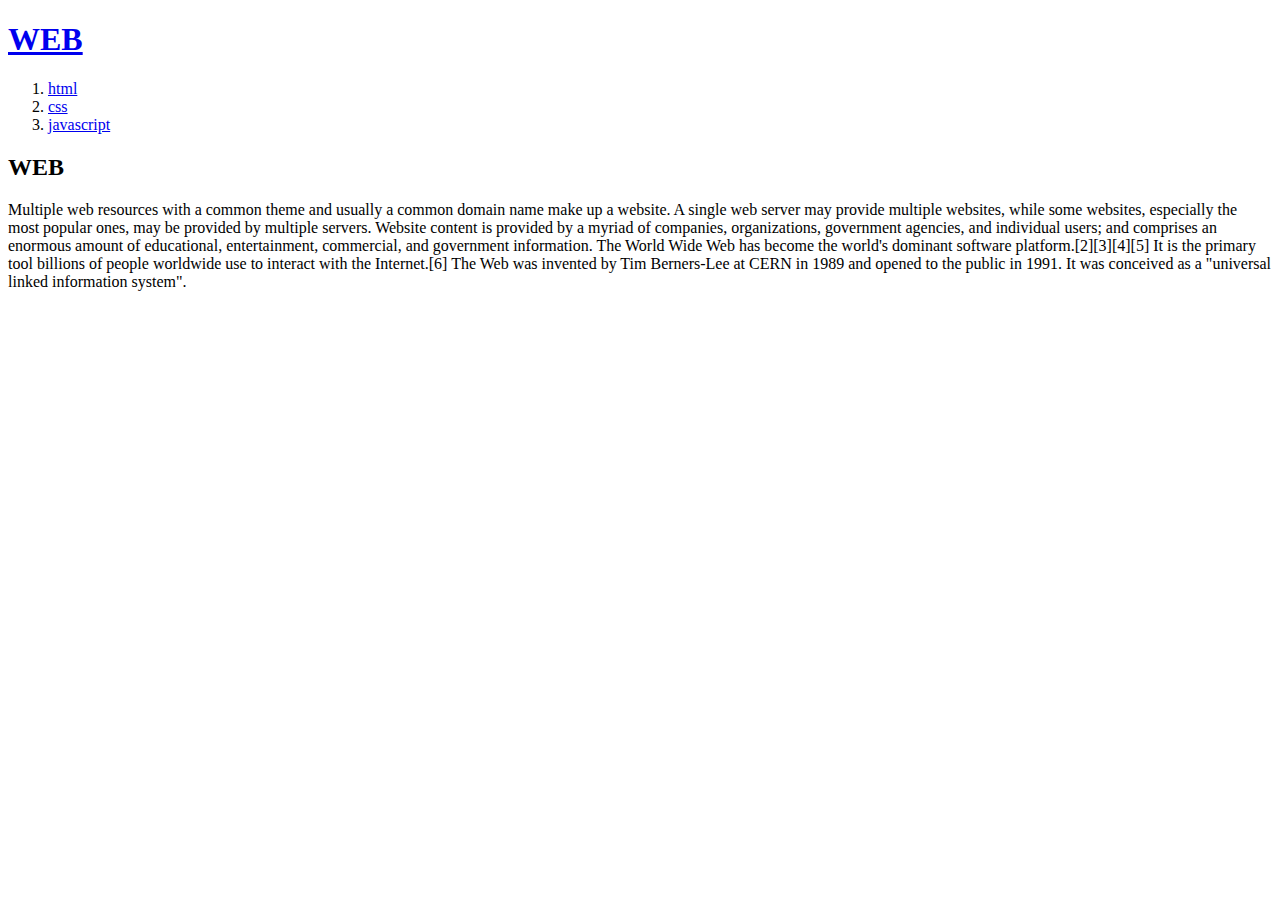
==== index.html @ 5c7d1733 "웹사이트 완성!!!!" ====
<!DOCTYPE html>
<html>
<head>
   <title>WEB1 - Welcome</title>
   <meta charset="utf-8">
</head>
<body>
    <h1><a href="index.html">WEB</a></h1>
    <ol>                    
        <li><a href="1.html">html</a></li>
        <li><a href="2.html">css</a></li>
        <li><a href="3.html">javascript</a></li>   
    </ol>
    <h2>WEB</h2>
        <p>Multiple web resources with a common theme and usually a common domain name make up a website.
             A single web server may provide multiple websites, while some websites, especially the most popular ones, may be provided by multiple servers.
              Website content is provided by a myriad of companies, organizations, government agencies, 
              and individual users; and comprises an enormous amount of educational, entertainment, commercial, and government information.

            The World Wide Web has become the world's dominant software platform.[2][3][4][5] It is the primary tool billions of people worldwide use to interact with the Internet.[6]
            
            The Web was invented by Tim Berners-Lee at CERN in 1989 and opened to the public in 1991. It was conceived as a "universal linked information system".</p>
       
</body>
</html>
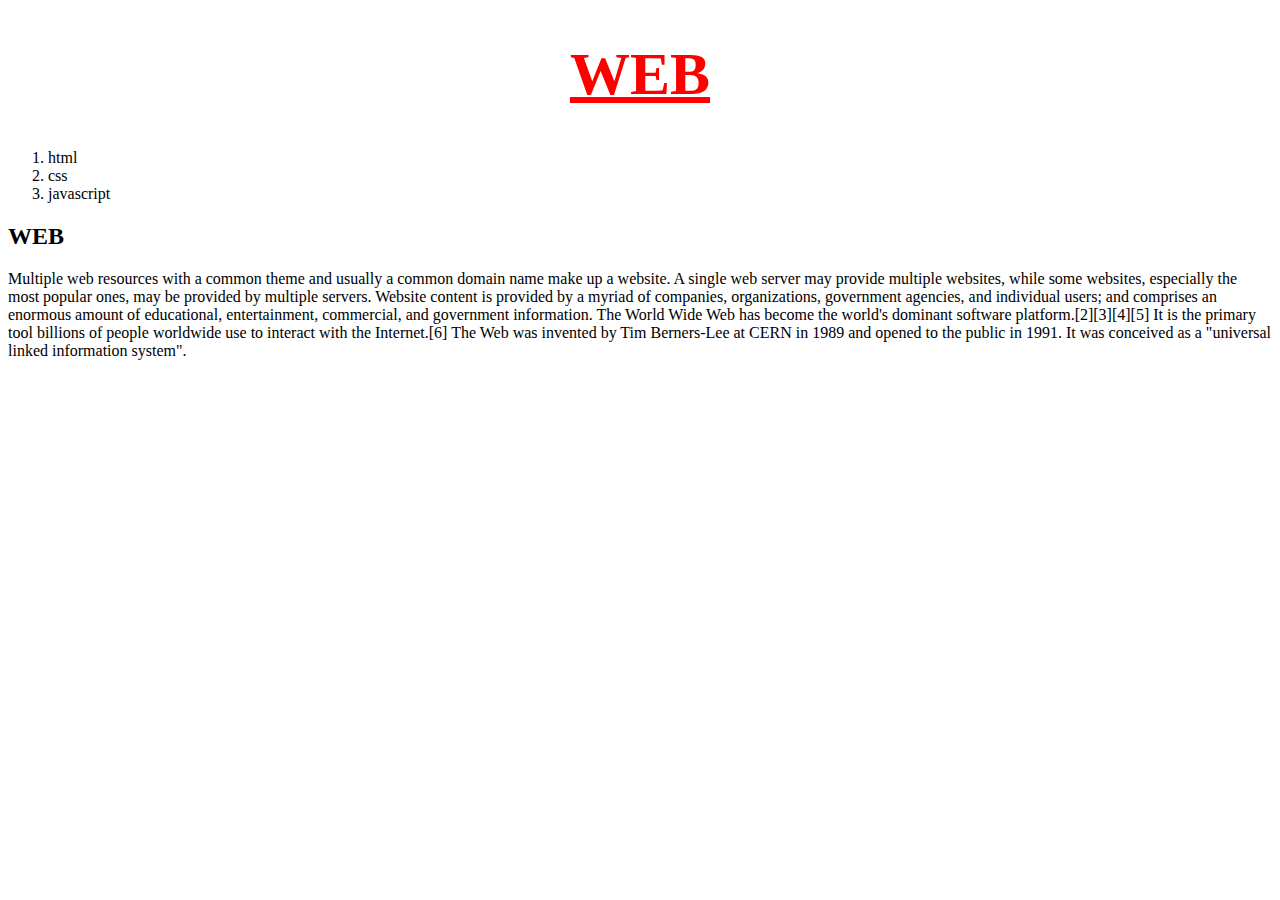
==== commit 475999c3: "수정 및 추가" ====
--- a/index.html
+++ b/index.html
@@ -1,11 +1,31 @@
 <!DOCTYPE html>
 <html>
 <head>
+    <!-- Google tag (gtag.js) -->
+<script async src="https://www.googletagmanager.com/gtag/js?id=G-6D3YB4BTE8"></script>
+<script>
+  window.dataLayer = window.dataLayer || [];
+  function gtag(){dataLayer.push(arguments);}
+  gtag('js', new Date());
+
+  gtag('config', 'G-6D3YB4BTE8');
+</script>
+
    <title>WEB1 - Welcome</title>
    <meta charset="utf-8">
+   <style>
+    a {
+    color:black;
+    text-decoration: none;
+}
+    h1 {
+    font-size:60px;
+    text-align: center; 
+}
+</style>
 </head>
 <body>
-    <h1><a href="index.html">WEB</a></h1>
+    <h1><a href="index.html"style="color:red;text-decoration: underline;">WEB</a></h1>
     <ol>                    
         <li><a href="1.html">html</a></li>
         <li><a href="2.html">css</a></li>
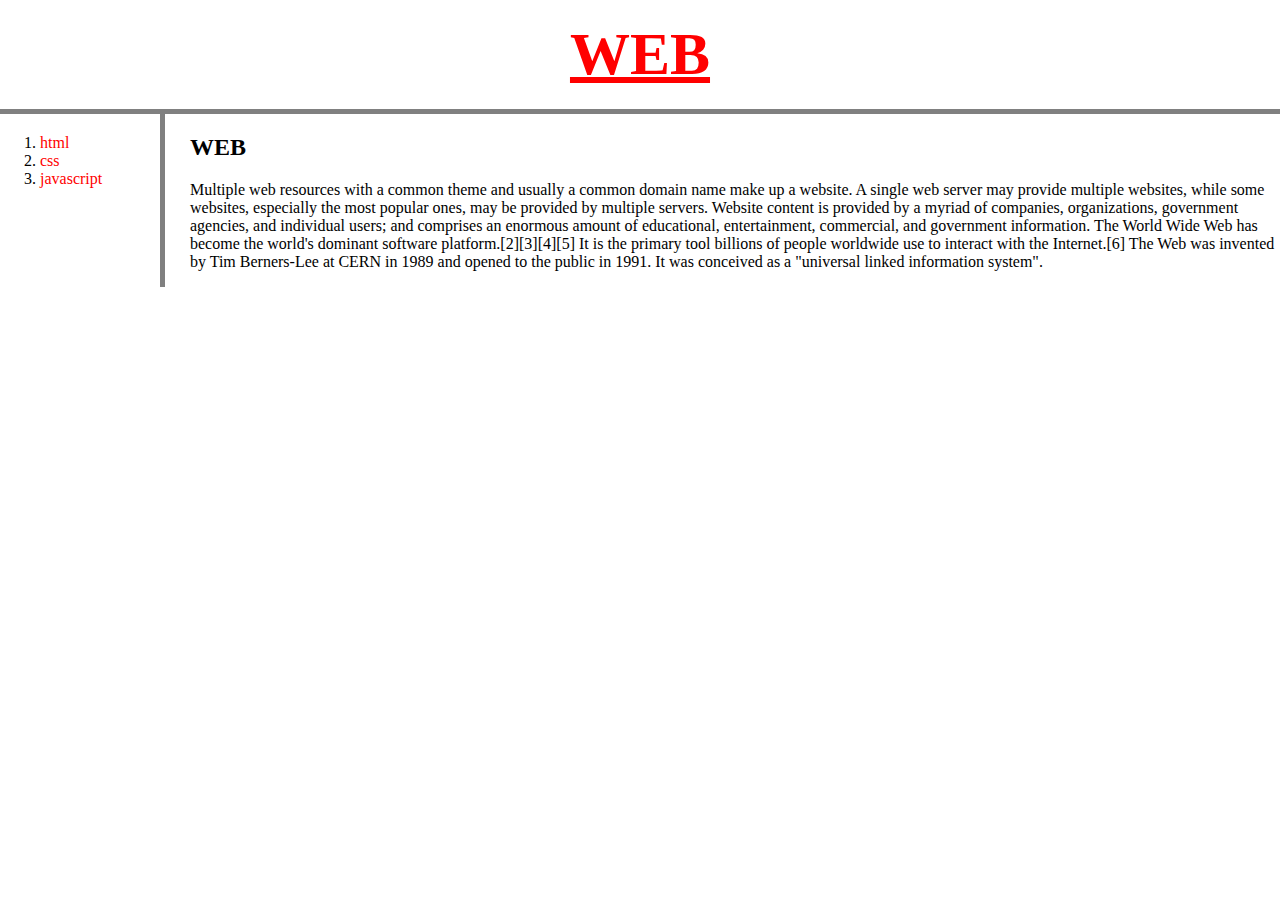
==== commit ed1db9ee: "수정 및 추가 기모링" ====
--- a/index.html
+++ b/index.html
@@ -13,24 +13,17 @@
 
    <title>WEB1 - Welcome</title>
    <meta charset="utf-8">
-   <style>
-    a {
-    color:black;
-    text-decoration: none;
-}
-    h1 {
-    font-size:60px;
-    text-align: center; 
-}
-</style>
+   <link rel="stylesheet" href="style.css">
 </head>
 <body>
     <h1><a href="index.html"style="color:red;text-decoration: underline;">WEB</a></h1>
+    <div id="grid">
     <ol>                    
         <li><a href="1.html">html</a></li>
         <li><a href="2.html">css</a></li>
         <li><a href="3.html">javascript</a></li>   
     </ol>
+    <div id="article">
     <h2>WEB</h2>
         <p>Multiple web resources with a common theme and usually a common domain name make up a website.
              A single web server may provide multiple websites, while some websites, especially the most popular ones, may be provided by multiple servers.
@@ -40,6 +33,7 @@
             The World Wide Web has become the world's dominant software platform.[2][3][4][5] It is the primary tool billions of people worldwide use to interact with the Internet.[6]
             
             The Web was invented by Tim Berners-Lee at CERN in 1989 and opened to the public in 1991. It was conceived as a "universal linked information system".</p>
-       
+        </div>
+    </div>    
 </body>
 </html>--- a/style.css
+++ b/style.css
@@ -0,0 +1,41 @@
+body{
+    margin:0;
+}
+    a {
+    color:red;
+    text-decoration: none;
+}
+    h1 {
+    font-size:60px;
+    text-align: center;
+    border-bottom:5px solid gray;
+    margin:0;
+    padding:20px; 
+}
+ol{
+      border-right:5px solid gray;
+      width:100px;
+      margin:0;
+      padding:20px;
+}
+#grid{
+    display: grid;
+    grid-template-columns: 150px 1fr
+}  
+#article{
+    padding-left:40px;
+}
+#grid ol {
+    padding-left:40px;
+}
+@media(max-width:800px){
+    #grid{
+    display: block;
+    }
+    ol{
+      border-right:none;   
+    }   
+    h1 {
+      border-bottom:none;
+    }  
+}